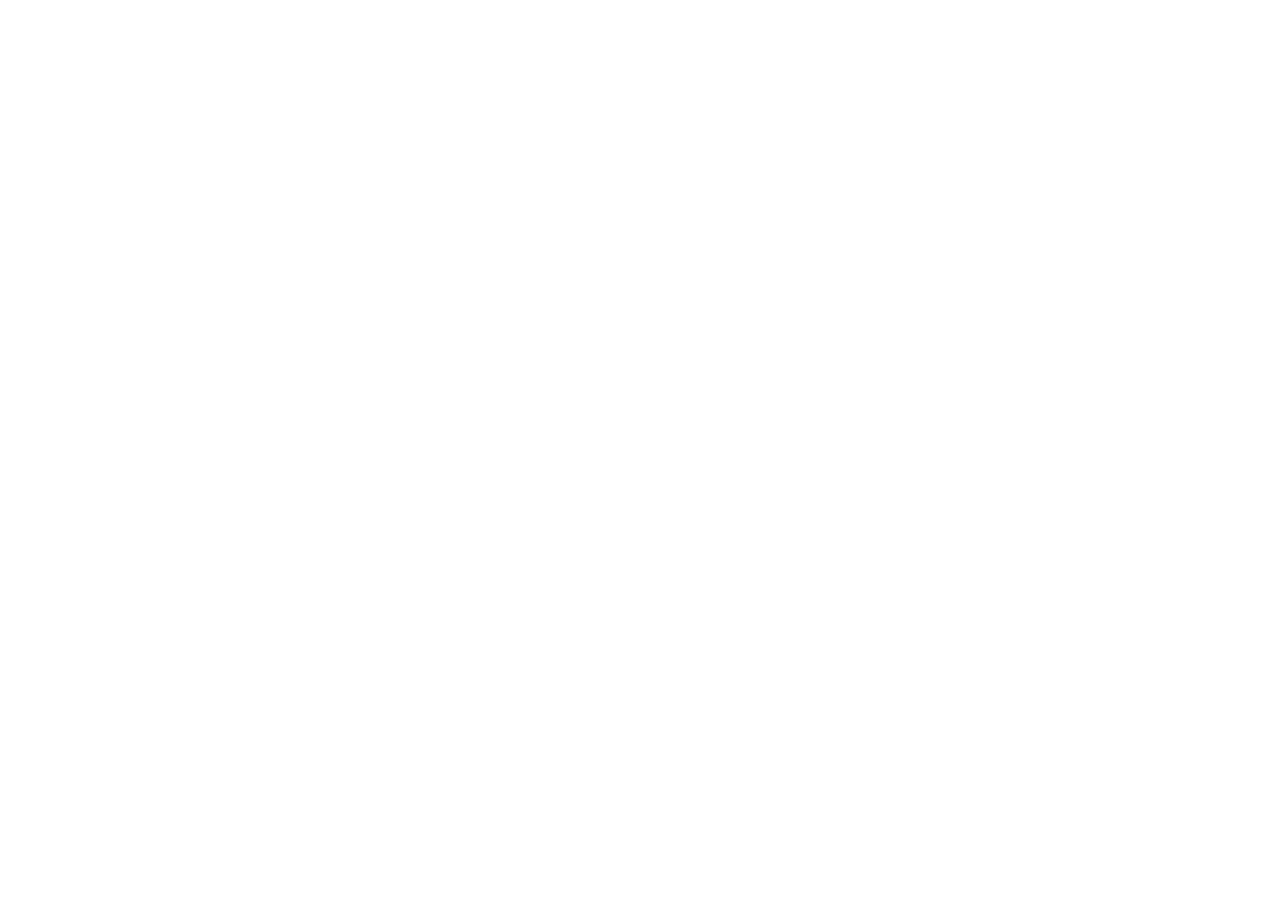
==== JSnack1/index.html @ cdfdf120 "init commit JSnack1" ====
<!DOCTYPE html>
<html lang="en">
<head>
    <meta charset="UTF-8">
    <meta http-equiv="X-UA-Compatible" content="IE=edge">
    <meta name="viewport" content="width=device-width, initial-scale=1.0">
    <title>JSnack1</title>
</head>
<body>

    <script type="text/javascript" src="./JS/main.js"></script>
</body>
</html>
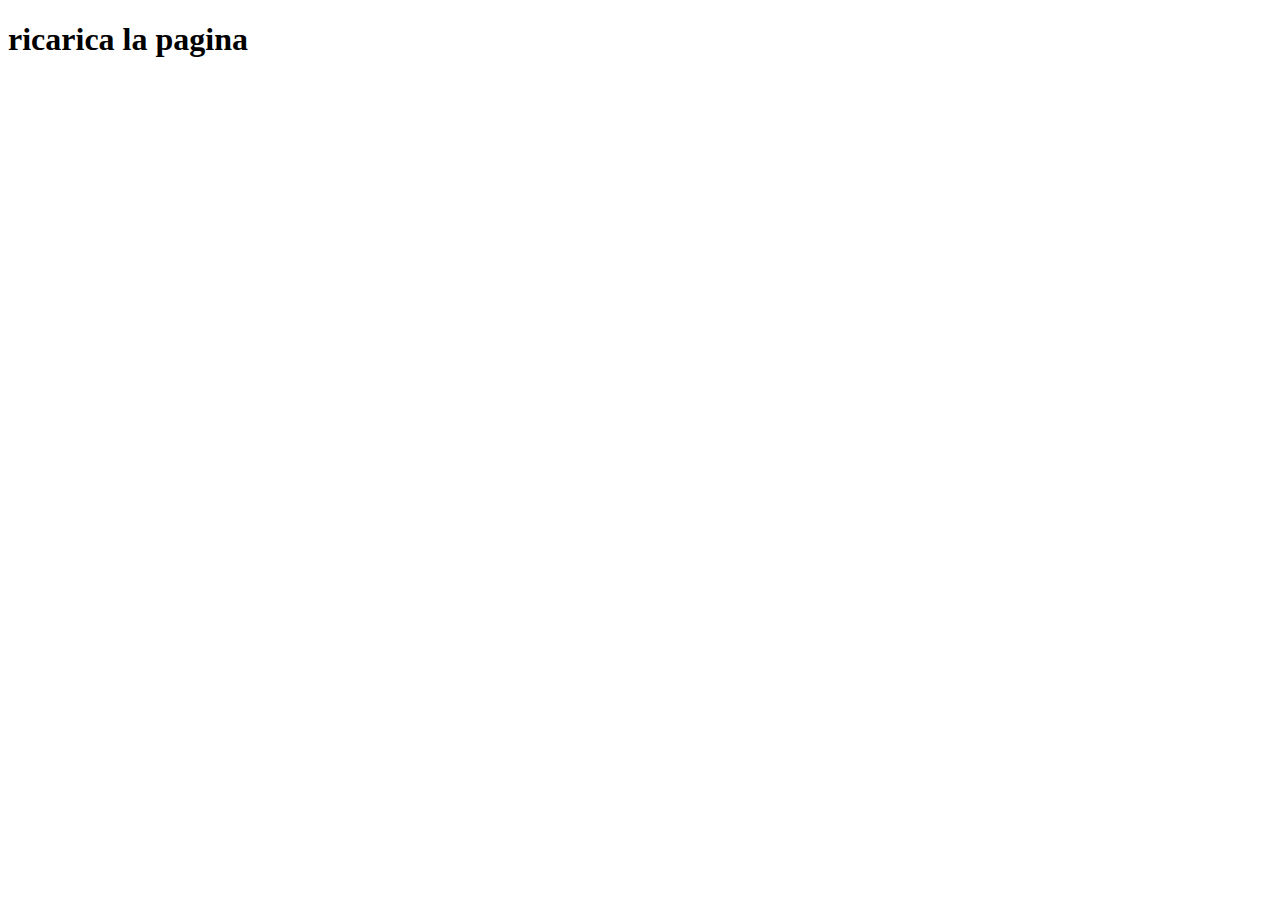
==== commit c6132f24: "non so ma forse ci sono riuscito" ====
--- a/JSnack1/index.html
+++ b/JSnack1/index.html
@@ -7,7 +7,7 @@
     <title>JSnack1</title>
 </head>
 <body>
-
+    <h1 id="output-by"></h1>
     <script type="text/javascript" src="./JS/main.js"></script>
 </body>
 </html>